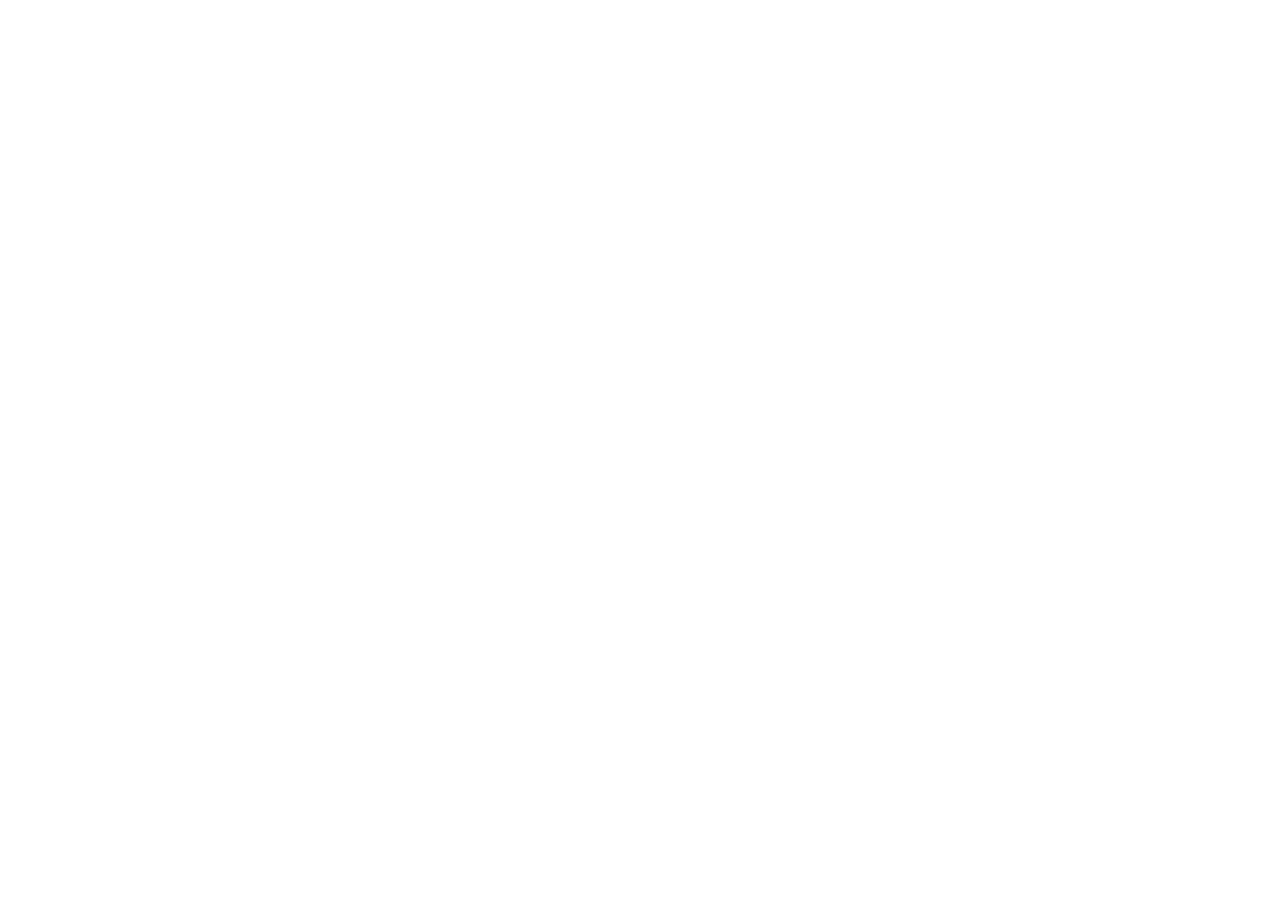
==== web/index.html @ 0053398d "ci: add GitHub Actions workflow to build Android APK" ====
<!DOCTYPE html>
<html>
<head>
  <!--
    If you are serving your web app in a path other than the root, change the
    href value below to reflect the base path you are serving from.

    The path provided below has to start and end with a slash "/" in order for
    it to work correctly.

    For more details:
    * https://developer.mozilla.org/en-US/docs/Web/HTML/Element/base

    This is a placeholder for base href that will be replaced by the value of
    the `--base-href` argument provided to `flutter build`.
  -->
  <base href="$FLUTTER_BASE_HREF">

  <meta charset="UTF-8">
  <meta content="IE=Edge" http-equiv="X-UA-Compatible">
  <meta name="description" content="A new Flutter project.">

  <!-- iOS meta tags & icons -->
  <meta name="mobile-web-app-capable" content="yes">
  <meta name="apple-mobile-web-app-status-bar-style" content="black">
  <meta name="apple-mobile-web-app-title" content="app_voyage">
  <link rel="apple-touch-icon" href="icons/Icon-192.png">

  <!-- Favicon -->
  <link rel="icon" type="image/png" href="favicon.png"/>

  <title>app_voyage</title>
  <link rel="manifest" href="manifest.json">
</head>
<body>
  <!--
    You can customize the "flutter_bootstrap.js" script.
    This is useful to provide a custom configuration to the Flutter loader
    or to give the user feedback during the initialization process.

    For more details:
    * https://docs.flutter.dev/platform-integration/web/initialization
  -->
  <script src="flutter_bootstrap.js" async></script>
</body>
</html>
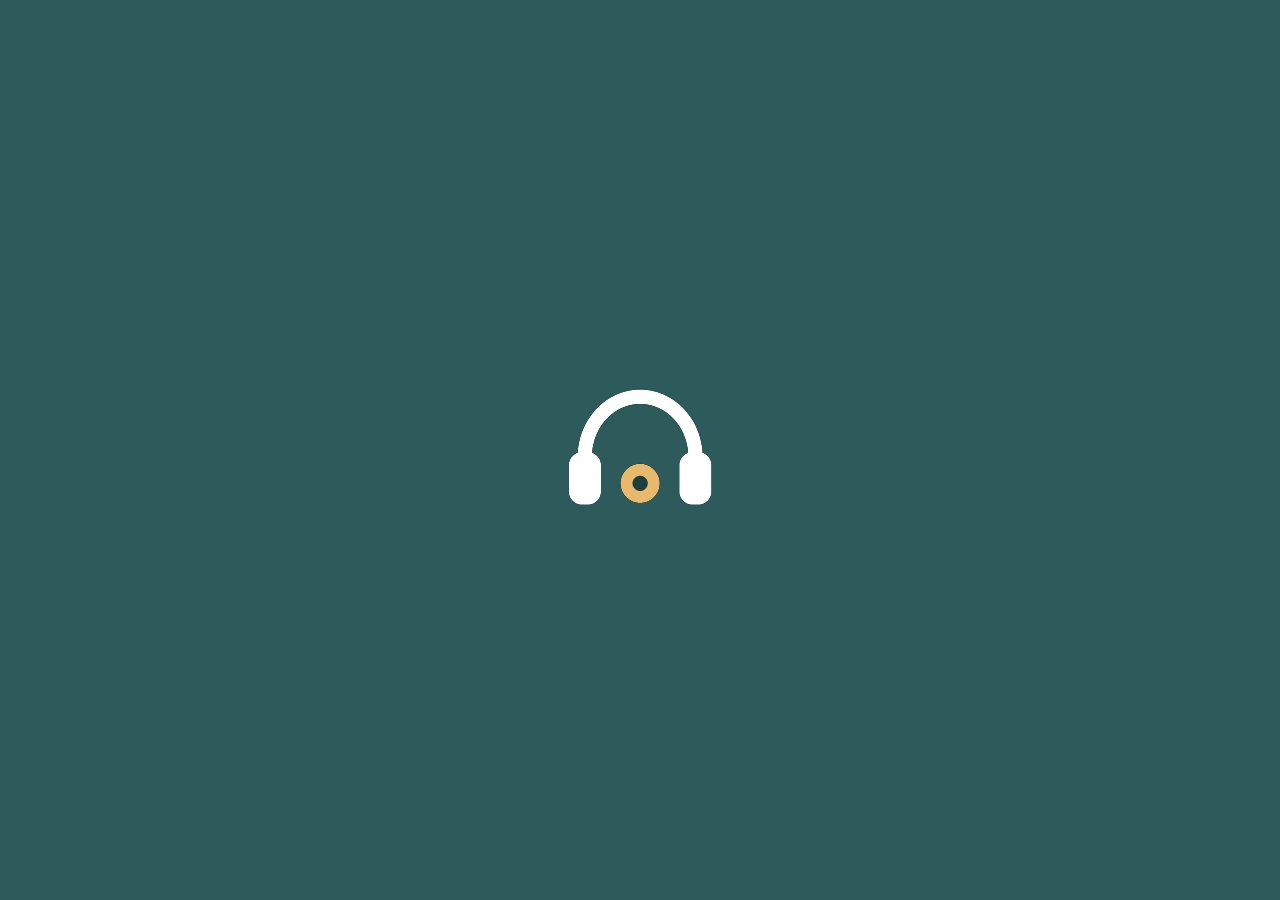
==== commit b82a484a: "feat: pre-field-test polish — Edge TTS wired, CARTO tiles, clustering, dark mode, onboarding (v0.5.0" ====
--- a/web/index.html
+++ b/web/index.html
@@ -1,6 +1,4 @@
-<!DOCTYPE html>
-<html>
-<head>
+<!DOCTYPE html><html><head>
   <!--
     If you are serving your web app in a path other than the root, change the
     href value below to reflect the base path you are serving from.
@@ -27,12 +25,89 @@
   <link rel="apple-touch-icon" href="icons/Icon-192.png">
 
   <!-- Favicon -->
-  <link rel="icon" type="image/png" href="favicon.png"/>
+  <link rel="icon" type="image/png" href="favicon.png">
 
   <title>app_voyage</title>
   <link rel="manifest" href="manifest.json">
+  <style id="splash-screen-style">
+    html {
+      height: 100%
+    }
+
+    body {
+      margin: 0;
+      min-height: 100%;
+      background-color: #2D5A5A;
+          background-size: 100% 100%;
+    }
+
+    .center {
+      margin: 0;
+      position: absolute;
+      top: 50%;
+      left: 50%;
+      -ms-transform: translate(-50%, -50%);
+      transform: translate(-50%, -50%);
+    }
+
+    .contain {
+      display:block;
+      width:100%; height:100%;
+      object-fit: contain;
+    }
+
+    .stretch {
+      display:block;
+      width:100%; height:100%;
+    }
+
+    .cover {
+      display:block;
+      width:100%; height:100%;
+      object-fit: cover;
+    }
+
+    .bottom {
+      position: absolute;
+      bottom: 0;
+      left: 50%;
+      -ms-transform: translate(-50%, 0);
+      transform: translate(-50%, 0);
+    }
+
+    .bottomLeft {
+      position: absolute;
+      bottom: 0;
+      left: 0;
+    }
+
+    .bottomRight {
+      position: absolute;
+      bottom: 0;
+      right: 0;
+    }
+
+    @media (prefers-color-scheme: dark) {
+      body {
+        background-color: #1A3535;
+          }
+    }
+  </style>
+  <script id="splash-screen-script">
+    function removeSplashFromWeb() {
+      document.getElementById("splash")?.remove();
+      document.getElementById("splash-branding")?.remove();
+      document.body.style.background = "transparent";
+    }
+  </script>
+  <meta content="width=device-width, initial-scale=1.0, maximum-scale=1.0, user-scalable=no" name="viewport">
 </head>
 <body>
+  <picture id="splash">
+      <source srcset="splash/img/light-1x.png 1x, splash/img/light-2x.png 2x, splash/img/light-3x.png 3x, splash/img/light-4x.png 4x" media="(prefers-color-scheme: light)">
+      <source srcset="splash/img/dark-1x.png 1x, splash/img/dark-2x.png 2x, splash/img/dark-3x.png 3x, splash/img/dark-4x.png 4x" media="(prefers-color-scheme: dark)">
+      <img class="center" aria-hidden="true" src="splash/img/light-1x.png" alt="">
+  </picture>
   <!--
     You can customize the "flutter_bootstrap.js" script.
     This is useful to provide a custom configuration to the Flutter loader
@@ -41,6 +116,7 @@
     For more details:
     * https://docs.flutter.dev/platform-integration/web/initialization
   -->
-  <script src="flutter_bootstrap.js" async></script>
-</body>
-</html>
+  <script src="flutter_bootstrap.js" async=""></script>
+
+
+</body></html>
